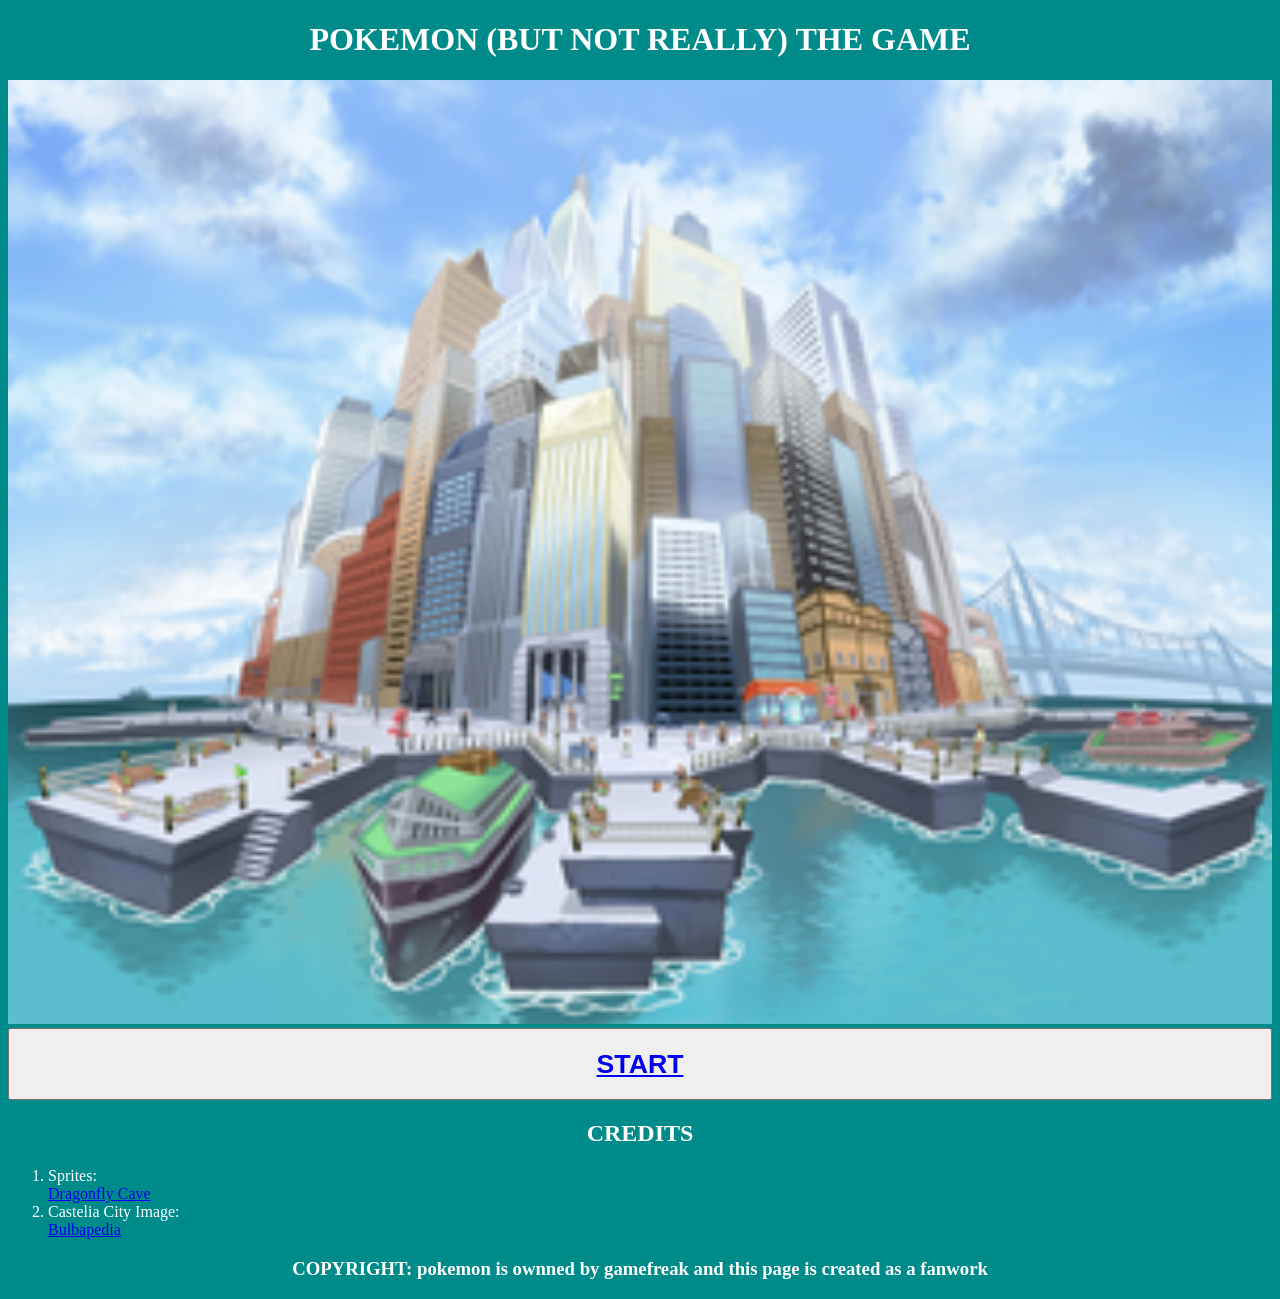
==== Week2/ourfirstgame/index.html @ b6097ce2 "Add files via upload uploaded first game" ====
<!-- declare what type of page this is-->
<!DOCTYPE html>

<!--where html starts and ends-->

<html>

<head>
    <title>OUR FIRST GAME</title>
</head>

<!--html pages are made of elements-->
<!--elements have three oartsm a tag that describes the elements,
the contents/what's being rendered by the browser and
the attributes-->

<body style="background-color: darkcyan; color: white;
font-family: cursive;"> 

    <!--H1 though H6 are Section Titles-->

    <h1 style="color: white; text-align: center; font-family: 
    cursive;">POKEMON (BUT NOT REALLY) THE GAME</h1>

    <!--IMG element renders an image-->

    <img src="./assets\300px-Castelia_City.png" aria-label="an image of 
    Castelia City from pokemon" style ="width: 100%"></
    img>

    <button class="start-button" style="width: 100%"><h1 style="text-align: center;"><a
    href="./game.html">START</a></h1></button>


    <!--lists: ordered list (where the steps count; 1,2,3,4) and
    undordered lists (lists where order doesn't matter; * , * )-->

    

    <section id="credits">
        <h2 style="text-align: center">CREDITS</h2>
        <ol>
            <li>Sprites: </li> <a href="https://www.dragonflycave.com/
            resources/sprite-generator/">Dragonfly Cave</a></li>
            <li>Castelia City Image:</li> <a href="https://bulbapedia.bulbagarden.net/
            wiki/Castelia_City">Bulbapedia</a></li>
        </ol>
    </section>

    <h3 style="color: white; text-align: center; font-family: 
    cursive;">COPYRIGHT: pokemon is ownned by gamefreak and this
    page is created as a fanwork</h3>
    

</body>


</html>
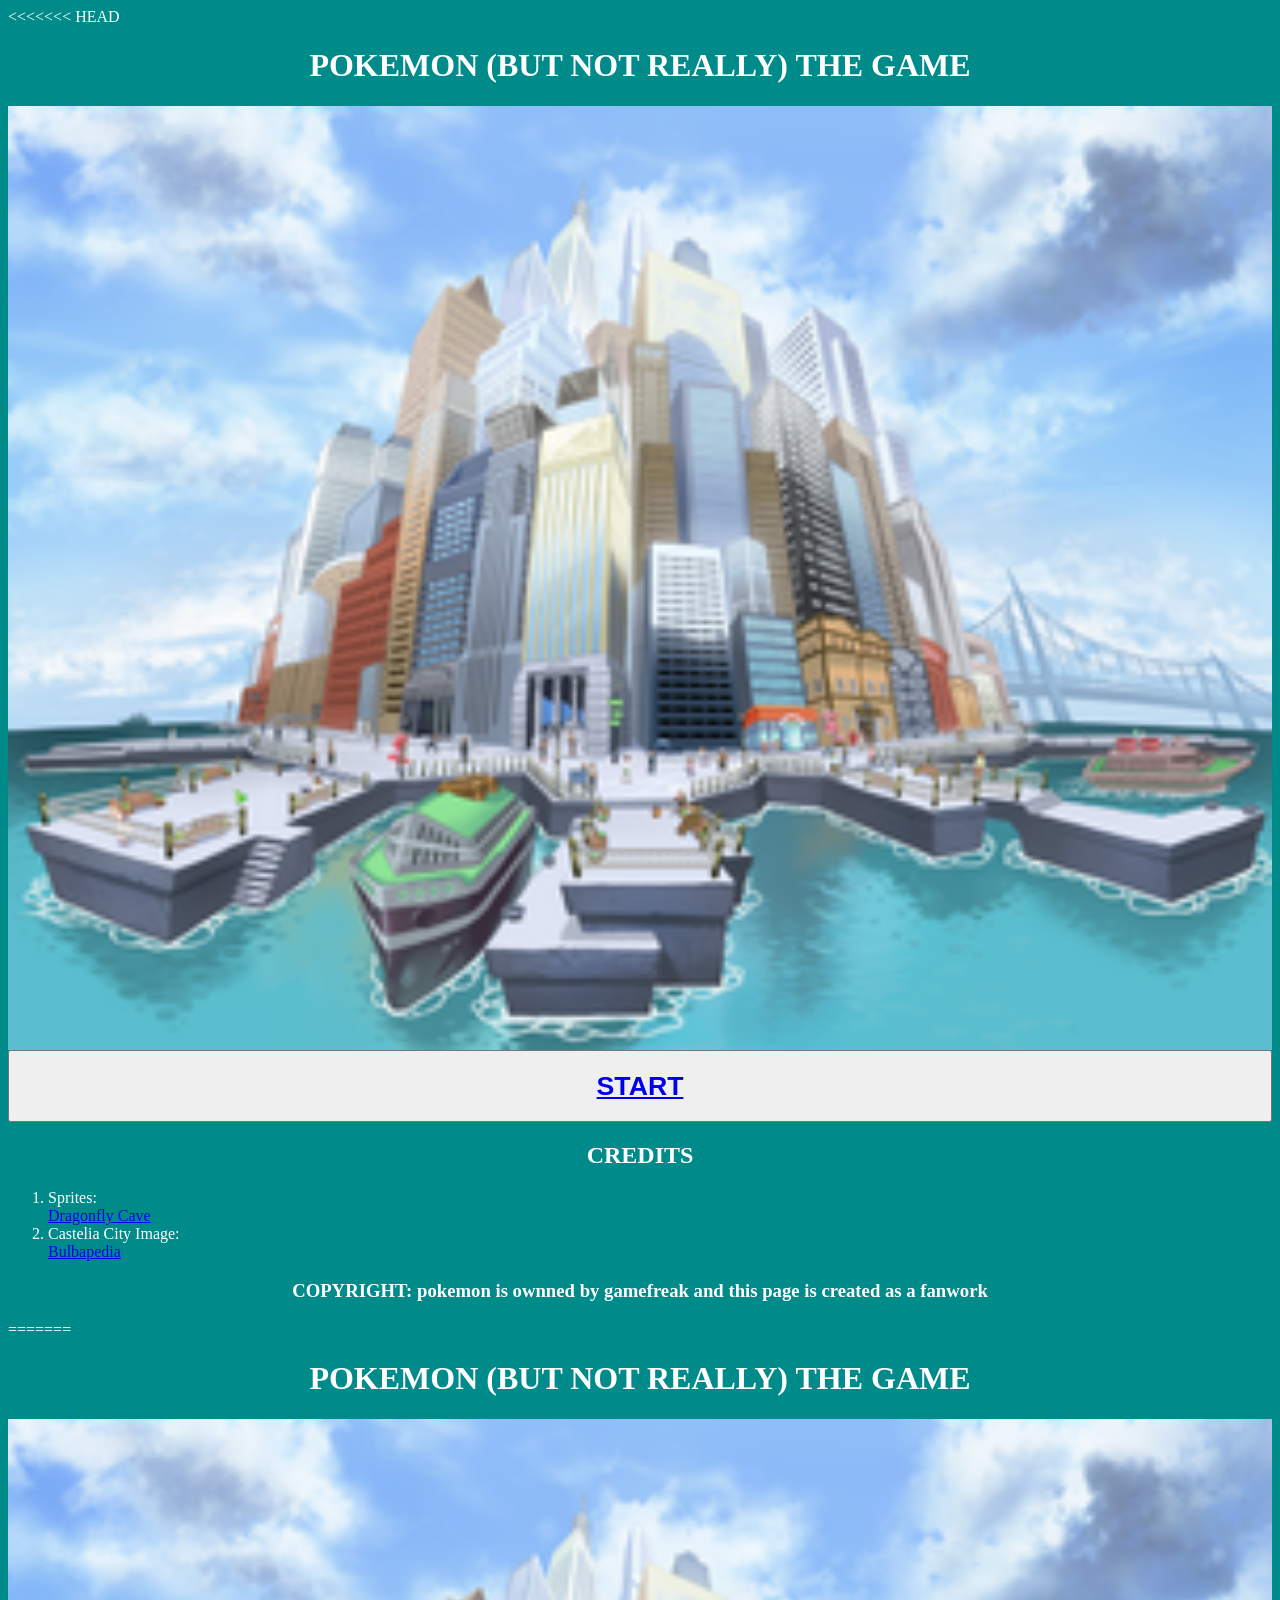
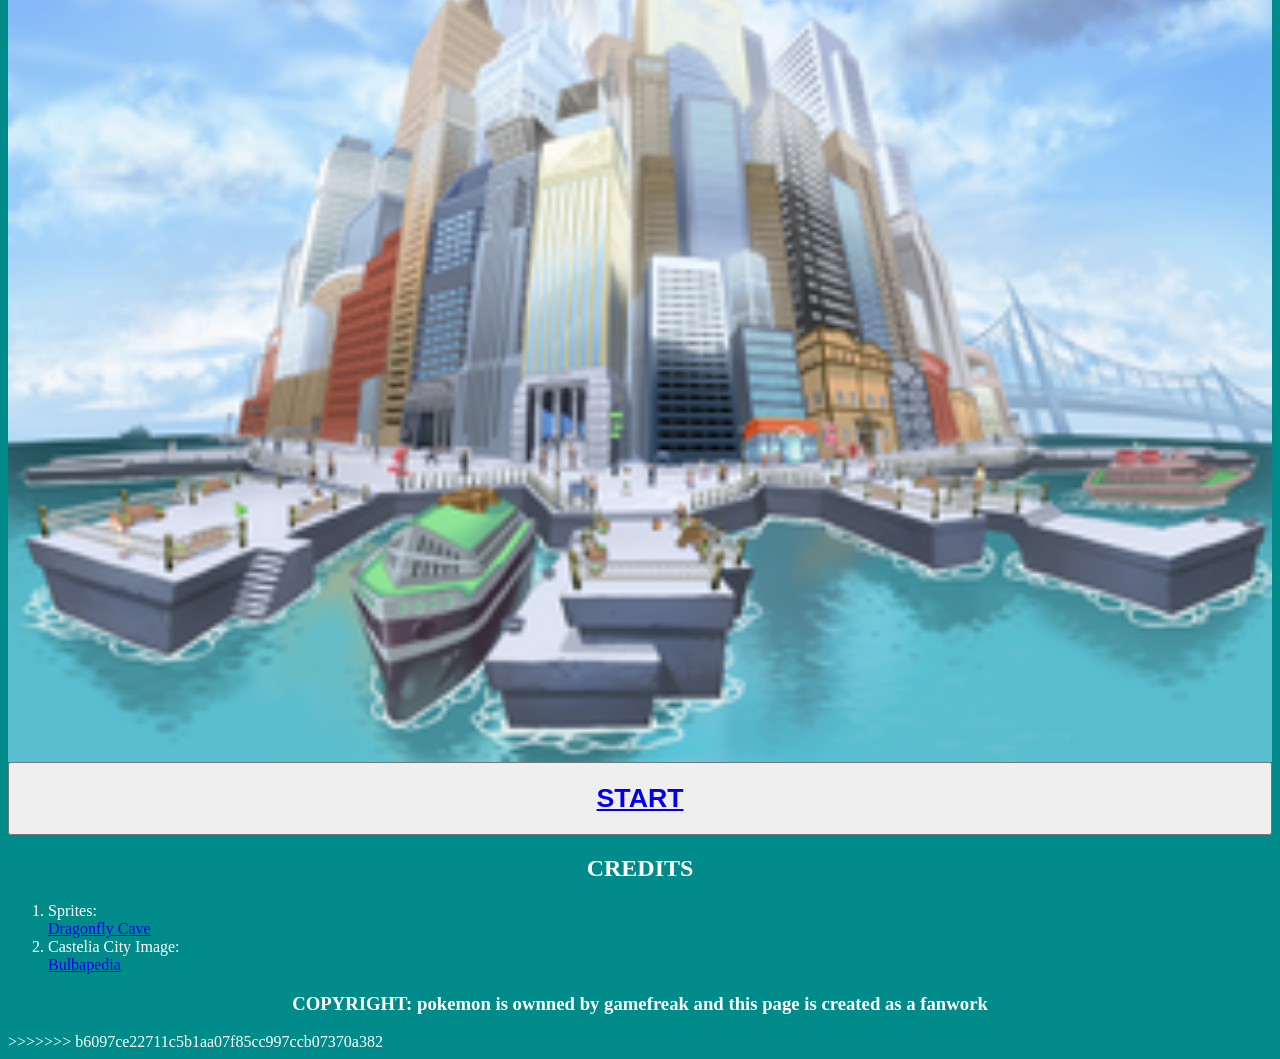
==== commit c64cb07d: "Merge branch 'main' of https://github.com/jesolano-glitch/jesolano-glitch.github.io" ====
--- a/Week2/ourfirstgame/index.html
+++ b/Week2/ourfirstgame/index.html
@@ -1,58 +1,118 @@
-<!-- declare what type of page this is-->
-<!DOCTYPE html>
-
-<!--where html starts and ends-->
-
-<html>
-
-<head>
-    <title>OUR FIRST GAME</title>
-</head>
-
-<!--html pages are made of elements-->
-<!--elements have three oartsm a tag that describes the elements,
-the contents/what's being rendered by the browser and
-the attributes-->
-
-<body style="background-color: darkcyan; color: white;
-font-family: cursive;"> 
-
-    <!--H1 though H6 are Section Titles-->
-
-    <h1 style="color: white; text-align: center; font-family: 
-    cursive;">POKEMON (BUT NOT REALLY) THE GAME</h1>
-
-    <!--IMG element renders an image-->
-
-    <img src="./assets\300px-Castelia_City.png" aria-label="an image of 
-    Castelia City from pokemon" style ="width: 100%"></
-    img>
-
-    <button class="start-button" style="width: 100%"><h1 style="text-align: center;"><a
-    href="./game.html">START</a></h1></button>
-
-
-    <!--lists: ordered list (where the steps count; 1,2,3,4) and
-    undordered lists (lists where order doesn't matter; * , * )-->
-
-    
-
-    <section id="credits">
-        <h2 style="text-align: center">CREDITS</h2>
-        <ol>
-            <li>Sprites: </li> <a href="https://www.dragonflycave.com/
-            resources/sprite-generator/">Dragonfly Cave</a></li>
-            <li>Castelia City Image:</li> <a href="https://bulbapedia.bulbagarden.net/
-            wiki/Castelia_City">Bulbapedia</a></li>
-        </ol>
-    </section>
-
-    <h3 style="color: white; text-align: center; font-family: 
-    cursive;">COPYRIGHT: pokemon is ownned by gamefreak and this
-    page is created as a fanwork</h3>
-    
-
-</body>
-
-
+<<<<<<< HEAD
+<!-- declare what type of page this is-->
+<!DOCTYPE html>
+
+<!--where html starts and ends-->
+
+<html>
+
+<head>
+    <title>OUR FIRST GAME</title>
+</head>
+
+<!--html pages are made of elements-->
+<!--elements have three oartsm a tag that describes the elements,
+the contents/what's being rendered by the browser and
+the attributes-->
+
+<body style="background-color: darkcyan; color: white;
+font-family: cursive;"> 
+
+    <!--H1 though H6 are Section Titles-->
+
+    <h1 style="color: white; text-align: center; font-family: 
+    cursive;">POKEMON (BUT NOT REALLY) THE GAME</h1>
+
+    <!--IMG element renders an image-->
+
+    <img src="./assets\300px-Castelia_City.png" aria-label="an image of 
+    Castelia City from pokemon" style ="width: 100%"></
+    img>
+
+    <button class="start-button" style="width: 100%"><h1 style="text-align: center;"><a
+    href="./game.html">START</a></h1></button>
+
+
+    <!--lists: ordered list (where the steps count; 1,2,3,4) and
+    undordered lists (lists where order doesn't matter; * , * )-->
+
+    
+
+    <section id="credits">
+        <h2 style="text-align: center">CREDITS</h2>
+        <ol>
+            <li>Sprites: </li> <a href="https://www.dragonflycave.com/
+            resources/sprite-generator/">Dragonfly Cave</a></li>
+            <li>Castelia City Image:</li> <a href="https://bulbapedia.bulbagarden.net/
+            wiki/Castelia_City">Bulbapedia</a></li>
+        </ol>
+    </section>
+
+    <h3 style="color: white; text-align: center; font-family: 
+    cursive;">COPYRIGHT: pokemon is ownned by gamefreak and this
+    page is created as a fanwork</h3>
+    
+
+</body>
+
+
+=======
+<!-- declare what type of page this is-->
+<!DOCTYPE html>
+
+<!--where html starts and ends-->
+
+<html>
+
+<head>
+    <title>OUR FIRST GAME</title>
+</head>
+
+<!--html pages are made of elements-->
+<!--elements have three oartsm a tag that describes the elements,
+the contents/what's being rendered by the browser and
+the attributes-->
+
+<body style="background-color: darkcyan; color: white;
+font-family: cursive;"> 
+
+    <!--H1 though H6 are Section Titles-->
+
+    <h1 style="color: white; text-align: center; font-family: 
+    cursive;">POKEMON (BUT NOT REALLY) THE GAME</h1>
+
+    <!--IMG element renders an image-->
+
+    <img src="./assets\300px-Castelia_City.png" aria-label="an image of 
+    Castelia City from pokemon" style ="width: 100%"></
+    img>
+
+    <button class="start-button" style="width: 100%"><h1 style="text-align: center;"><a
+    href="./game.html">START</a></h1></button>
+
+
+    <!--lists: ordered list (where the steps count; 1,2,3,4) and
+    undordered lists (lists where order doesn't matter; * , * )-->
+
+    
+
+    <section id="credits">
+        <h2 style="text-align: center">CREDITS</h2>
+        <ol>
+            <li>Sprites: </li> <a href="https://www.dragonflycave.com/
+            resources/sprite-generator/">Dragonfly Cave</a></li>
+            <li>Castelia City Image:</li> <a href="https://bulbapedia.bulbagarden.net/
+            wiki/Castelia_City">Bulbapedia</a></li>
+        </ol>
+    </section>
+
+    <h3 style="color: white; text-align: center; font-family: 
+    cursive;">COPYRIGHT: pokemon is ownned by gamefreak and this
+    page is created as a fanwork</h3>
+    
+
+</body>
+
+
+>>>>>>> b6097ce22711c5b1aa07f85cc997ccb07370a382
 </html>
